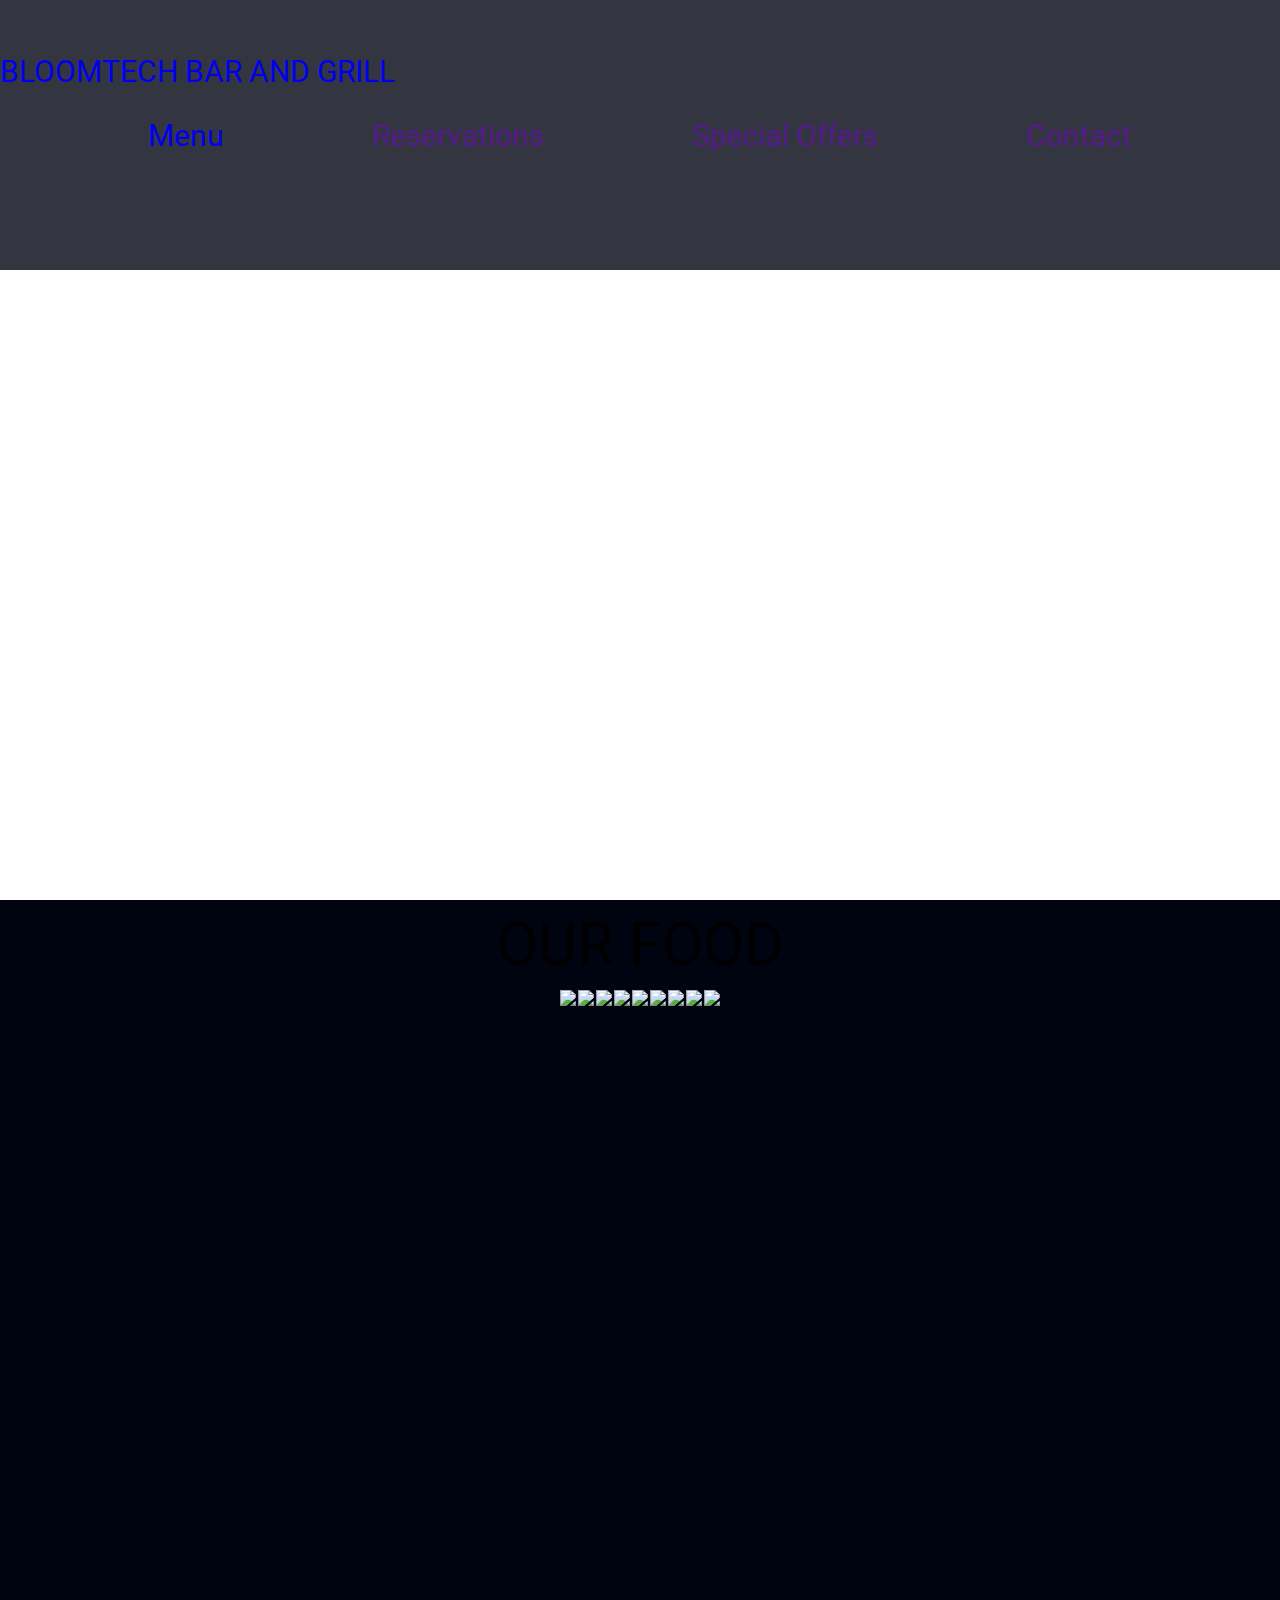
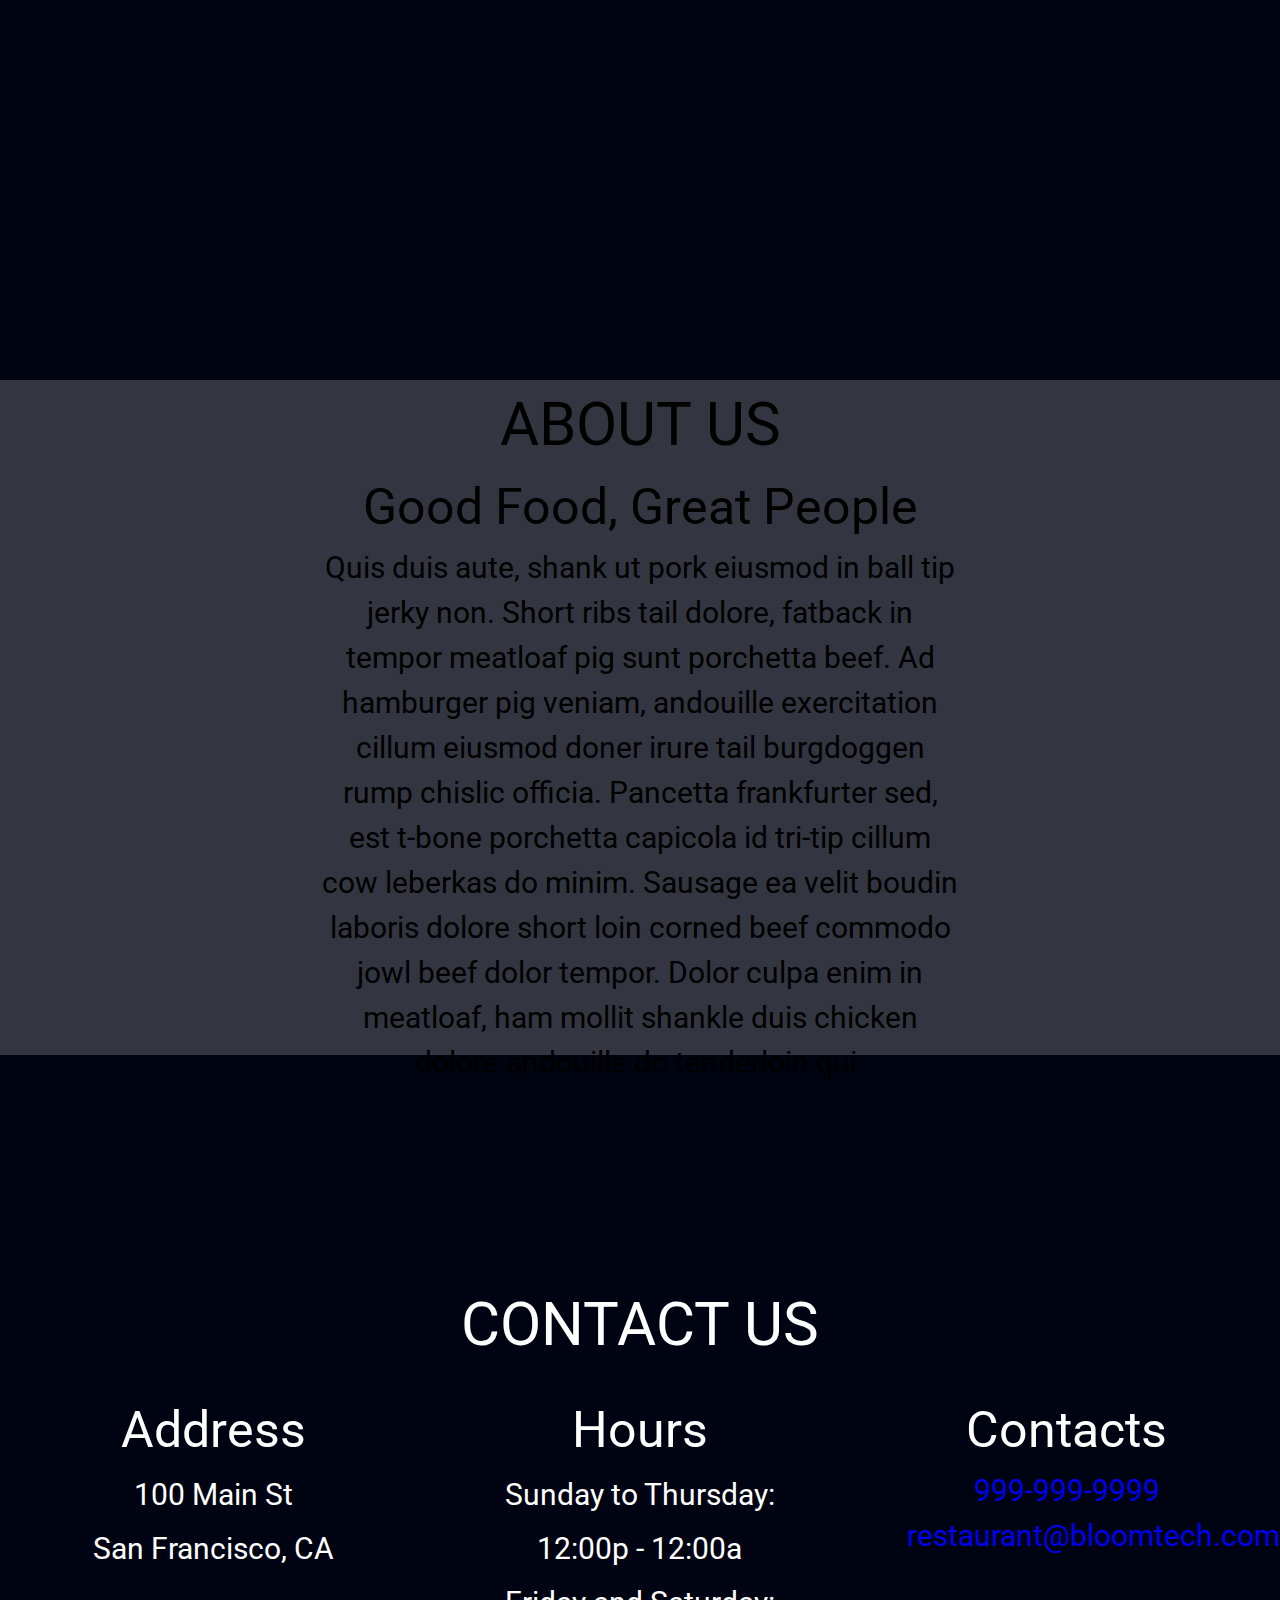
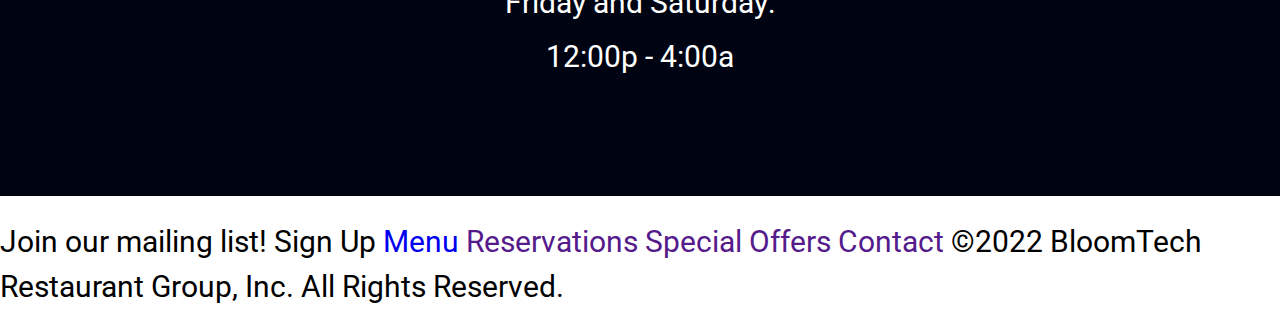
==== index.html @ 0a2c80d6 "footer links" ====
<!doctype html>


<html lang="en">
	
<head>
	<link rel="stylesheet" href="./css/index.css">
    <meta name="viewport" content="width=device-width, initial-scale=1" />
	<meta charset="utf-8">
	<title>Sprint Challenge - Home</title>
	<link href="https://fonts.googleapis.com/css?family=Roboto|Rubik" rel="stylesheet">
	<script src="https://kit.fontawesome.com/5b12ffad4b.js" crossorigin="anonymous"></script>
</head>

<body>
	<div>
		<!-- header -->
		<header>
			<div class="block">
				<h1><a href="index.html">BLOOMTECH BAR AND GRILL</h1></a>

				<div class="nav">
				<a href="menu.html">Menu</a>
				<a href="">Reservations</a>
				<a href="">Special Offers</a>
				<a href="">Contact</a>
				</div>

				<div class="socials">
					<i class="fa-brands fa-facebook fa-4x"></i>
					<i class="fa-brands fa-twitter fa-4x"></i>
					<i class="fa-brands fa-instagram fa-4x"></i>
				</div>
			</div>
		</header>

		<!-- gallery section -->
		<section class="gallery">
			<div>
				<h2>OUR FOOD</h2>

				<img src="img/food-avocadotoast.jpg" />

				<img src="img/food-burger.jpg" />

				<img src="img/food-poutine.jpg" />

				<img src="img/food-ribs.jpg" />

				<img src="img/food-sandwich.jpg" /> 

				<img src="img/food-sausage.jpg" />

				<img src="img/food-steak.jpg" />

				<img src="img/food-tacos.jpg" />

				<img src="img/food-wings.jpg" />
			</div>
		</section>

		<!-- spacer -->
		<div class="spacer"></div>

		<!-- about section -->
		<section class="about">
			<div class="about-container">
				<h2>ABOUT US</h2>

				<div id="cooks" class="pic">
				</div>

				<div class="text">
					<h3>Good Food, Great People</h3>
					<p>Quis duis aute, shank ut pork eiusmod in ball tip jerky non. Short ribs tail dolore, fatback in
						tempor meatloaf pig sunt porchetta beef. Ad hamburger pig veniam, andouille exercitation cillum
						eiusmod doner irure tail burgdoggen rump chislic officia. Pancetta frankfurter sed, est t-bone
						porchetta capicola id tri-tip cillum cow leberkas do minim. Sausage ea velit boudin laboris
						dolore
						short loin corned beef commodo jowl beef dolor tempor. Dolor culpa enim in meatloaf, ham mollit
						shankle duis chicken dolore andouille do tenderloin qui.</p>
				</div>

				<div id="bartender" class="pic">
				</div>
			</div>
		</section>

		<!-- spacer -->
		<div class="spacer"></div>

		<!-- contact section -->
		<section class="contact">
			<div class="contact-container">
				<h2>CONTACT US</h2>

				<div class="info">
					<div class="address">
						<h3>Address</h3>

						<address>
							<p>100 Main St</p>
							<p>San Francisco, CA</p>
						</address>
					</div>

					<div class="hours">
						<h3>Hours</h3>

						<div>
							<p>Sunday to Thursday:</p>
							<p>12:00p - 12:00a</p>
							<p>Friday and Saturday:</p>
							<p>12:00p - 4:00a</p>
						</div>
					</div>

					<div class="contacts">
						<h3>Contacts</h3>

						<div>
							<a id="phone" href="tel:999-999-9999">999-999-9999</a>
							<a id="email" href="mailto:restaurant@bloomtech.com">restaurant@bloomtech.com</a>
						</div>
					</div>
				</div>
			</div>
		</section>

		<!-- spacer -->
		<div class="spacer-sm"></div>

		<!-- footer -->
		<footer>
			<!-- email signup -->
			Join our mailing list!
			Sign Up
			<a href="menu.html">Menu</a>
		    <a href="">Reservations</a>
			<a href="">Special Offers</a>
			<a href="">Contact</a>
			<!-- copyright -->
			©2022 BloomTech Restaurant Group, Inc. All Rights Reserved.
		</footer>
	</div>
</body>

</html>
---- css/index.css ----
/* http://meyerweb.com/eric/tools/css/reset/ 
   v2.0 | 20110126
   License: none (public domain)
*/

html, body, div, span, applet, object, iframe,
h1, h2, h3, h4, h5, h6, p, blockquote, pre,
a, abbr, acronym, address, big, cite, code,
del, dfn, em, img, ins, kbd, q, s, samp,
small, strike, strong, sub, sup, tt, var,
b, u, i, center,
dl, dt, dd, ol, ul, li,
fieldset, form, label, legend,
table, caption, tbody, tfoot, thead, tr, th, td,
article, aside, canvas, details, embed, 
figure, figcaption, footer, header, hgroup, 
menu, nav, output, ruby, section, summary,
time, mark, audio, video {
	margin: 0;
	padding: 0;
	border: 0;
	font-size: 100%;
	font: inherit;
	vertical-align: baseline;
}
/* HTML5 display-role reset for older browsers */
article, aside, details, figcaption, figure, 
footer, header, hgroup, menu, nav, section {
	display: block;
}
body {
	line-height: 1;
}
ol, ul {
	list-style: none;
}
blockquote, q {
	quotes: none;
}
blockquote:before, blockquote:after,
q:before, q:after {
	content: '';
	content: none;
}
table {
	border-collapse: collapse;
	border-spacing: 0;
}

* {
    box-sizing: border-box;
}

html {
    max-width: 1920px;
    min-width: 428px;
    width: 100%;
    font-size: 62.5%;
}

body {
    font-family: 'Roboto', sans-serif;
    line-height: 1.5;
}

h1, h2, h3, h4, h5, h6, p, a, i {
    text-decoration: none;
}

h1 {
    font-size: 7.5rem;
}

h2 {
    font-size: 6rem;
}

h3 {
    font-size: 5rem;
}

p, a {
    font-size: 3rem;
}

/* header section */
header {
    width: 100%;
    height: 100vh;
    background-image: url('../img/home-header.jpg');
    background-size: cover;
    background-position: center;
    background-repeat: no-repeat;  
}

.block{
    background-color: rgb(0, 4, 17, .8);
    height: 30vh;
    width: 100%;
}

.socials{
    color: white;
}

header h1{
    width: 100%;
}

header .nav{
    display: flex;
    justify-content: space-evenly;
    width: 100%;
}

/* spacers */
.spacer {
    width: 100%;
    height: 20vh;
    background-color: rgb(0, 4, 17);
}
.spacer-sm {
    width: 100%;
    height: 10vh;
    background-color: rgb(0, 4, 17);
}

/* gallery section */
.gallery {
    width: 100%;
    height: 100vh;
    text-align: center;
    background-color: rgb(0, 4, 17);
}

/* about us section */
.about {
    width: 100%;
    height: 75vh;
    text-align: center;
    background-image: url("../img/staff-cooks.jpg");
    background-size: cover;
    background-position: top;
    background-repeat: no-repeat;
}

.about-container {
    height: 100%;
    display: flex;
    flex-wrap: wrap;
    justify-content: center;
    align-items: center;
    background-color: rgb(0, 4, 17, .8);
}

.about h2 {
    width: 100%;
}

.about-container .text {
    width: 50%;
}

/* contact us section */
.contact {
    color: white;
    text-align: center;
    background-image: url("../img/jumbo-restaurant.jpg");
    background-size: cover;
    background-position: center;
    background-repeat: no-repeat;
    background-color: rgb(0, 4, 17);
}

.contact-container {
    width: 100%;
    height: 100%;
    background-color: rgb(0, 4, 17, .8);
}

.contact h2 {
    padding-top: 5vh;
}

.contact h3 {
    padding-top: 2.5vh;
}

.contact p {
    padding: .5vh 0;
}

.info {
    width: 100%;
    display: flex;
    justify-content: space-around;
}

.address {
    width: 25%;
}

.hours {
    width: 25%;
    padding-bottom: 2.5vh;
}

.contacts {
    width: 25%;
}

/* footer section */
footer {
    width: 100%;
    height: 15vh;
    padding-top: 2.5vh;
    font-size: 3rem;
}

/* mobile media query */
@media (max-width: 428px) {
    /* header section */
    

    /* gallery section */
    .gallery {
        height: auto;
    }
    
    /* about us section */

    .about {
        height: 200vh;
    }
    
    .about h2 {
        width: 100%;
        padding-top: 5vh;
    }
    
    .about-container .text {
        width: 85%;
    }
    
    /* contact us section */
    .contact h3 {
        padding-top: 2.5vh;
    }
    
    .info {
        flex-wrap: wrap;
    }
    
    .address {
        width: 100%;
        padding-bottom: 2.5vh;
    }
    
    .hours {
        width: 100%;
    }
    
    .contacts {
        width: 100%;
        padding-bottom: 2.5vh;
    }

    /* footer section */
    footer {
        height: auto;
        padding-top: 2.5vh;
        font-size: 2rem;
    }
}
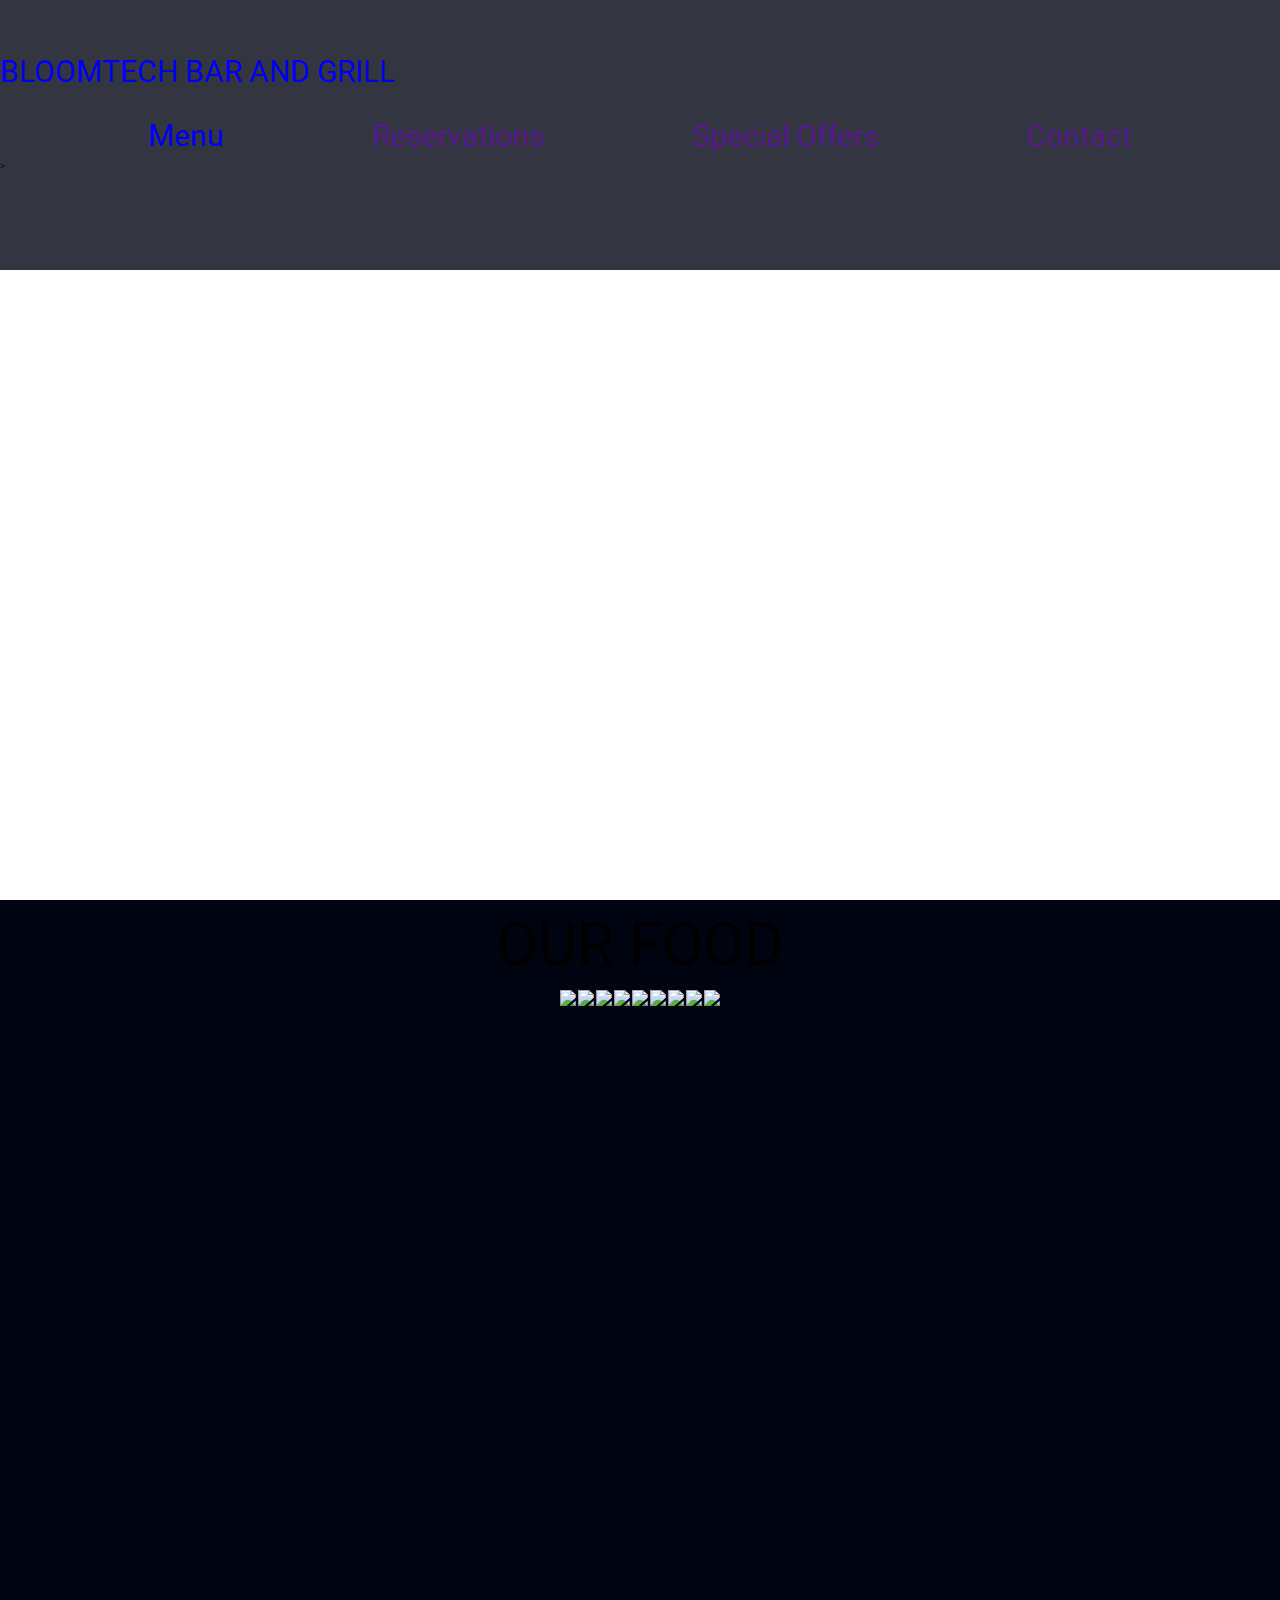
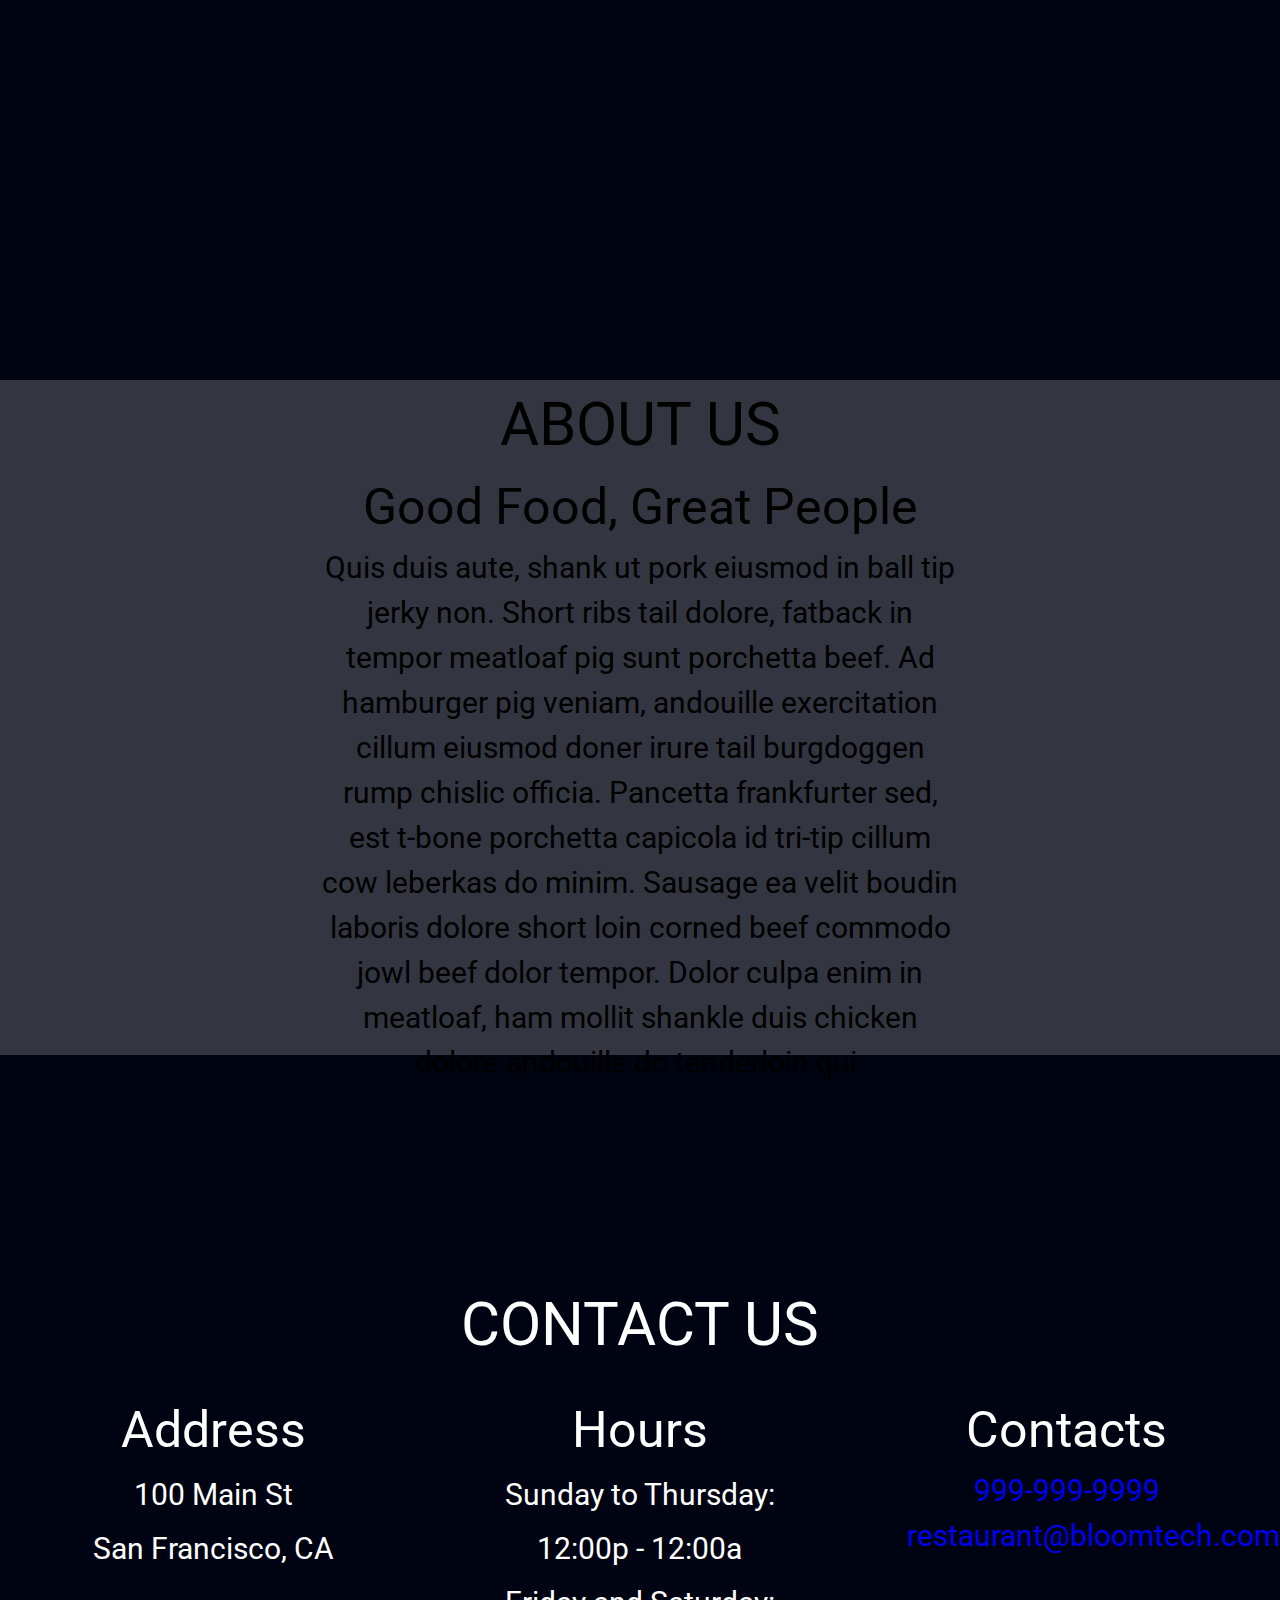
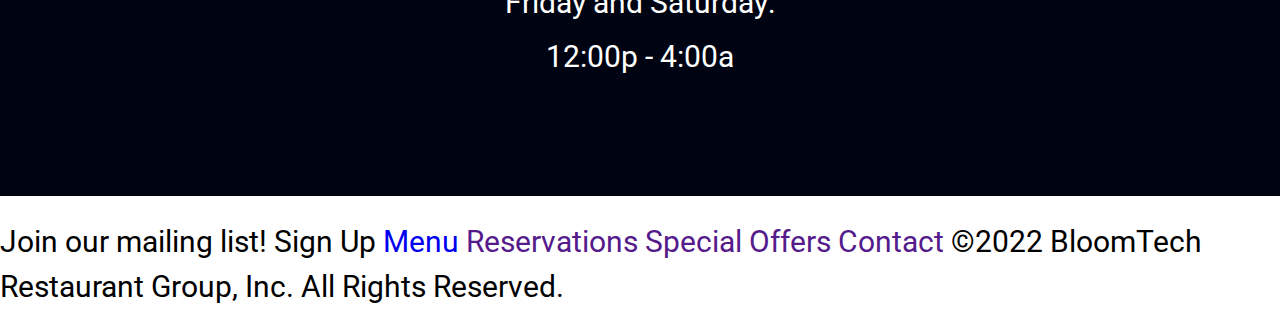
==== commit 8a733604: "updated nav" ====
--- a/index.html
+++ b/index.html
@@ -19,12 +19,12 @@
 			<div class="block">
 				<h1><a href="index.html">BLOOMTECH BAR AND GRILL</h1></a>
 
-				<div class="nav">
+				<nav>
 				<a href="menu.html">Menu</a>
 				<a href="">Reservations</a>
 				<a href="">Special Offers</a>
 				<a href="">Contact</a>
-				</div>
+				</nav>>
 
 				<div class="socials">
 					<i class="fa-brands fa-facebook fa-4x"></i>
--- a/css/index.css
+++ b/css/index.css
@@ -107,7 +107,7 @@
     width: 100%;
 }
 
-header .nav{
+nav{
     display: flex;
     justify-content: space-evenly;
     width: 100%;
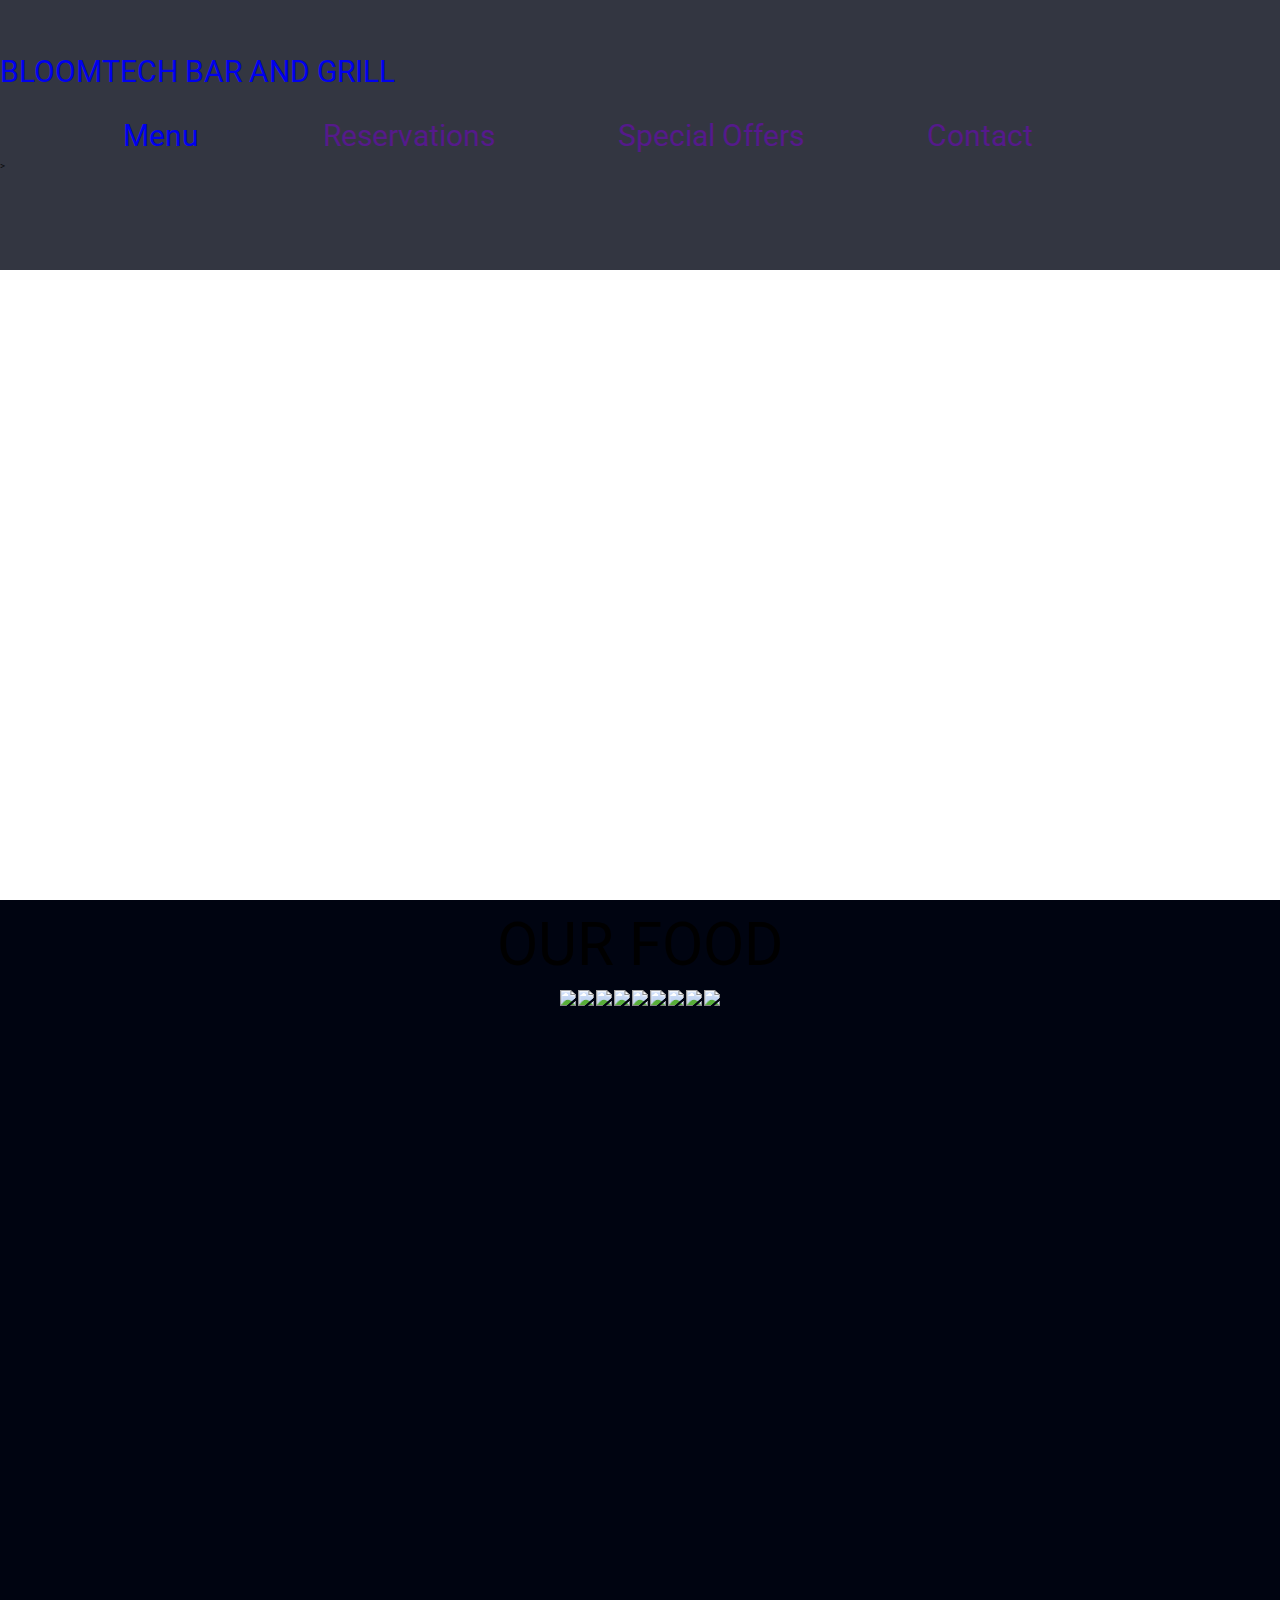
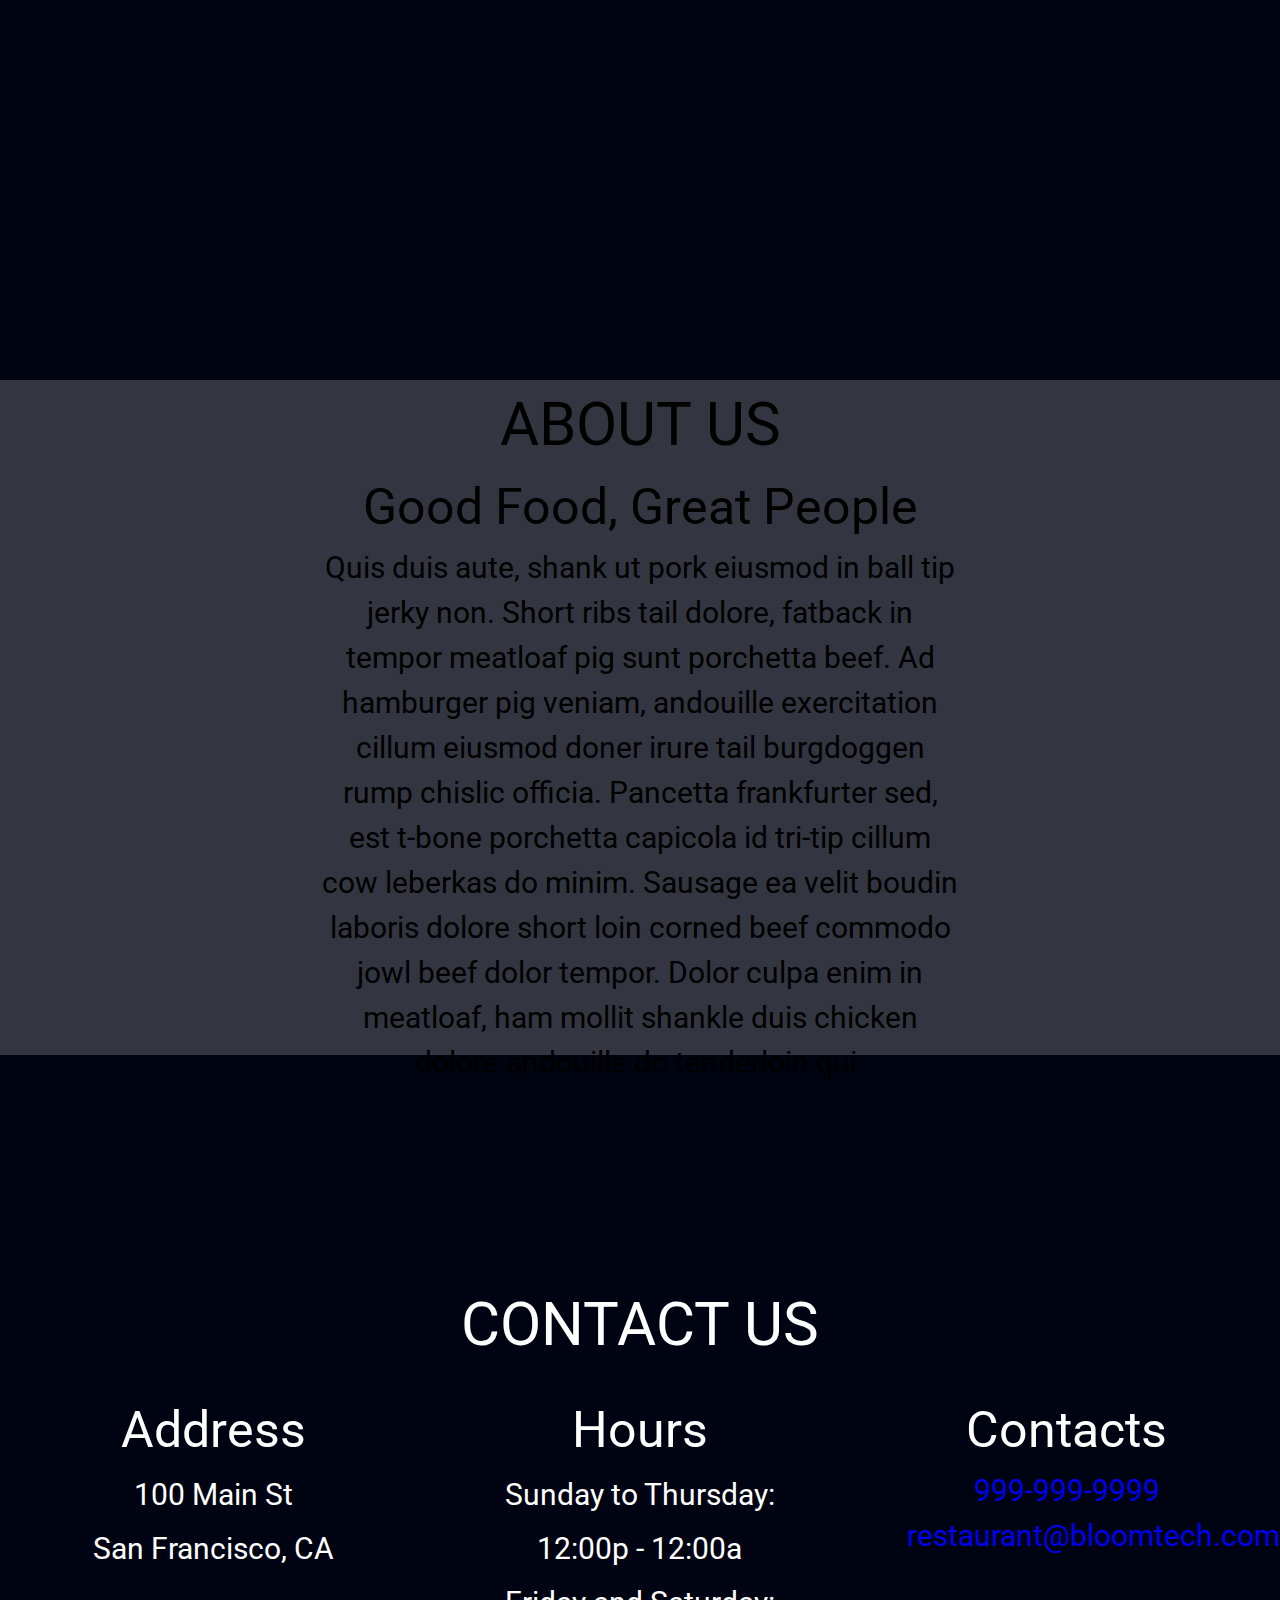
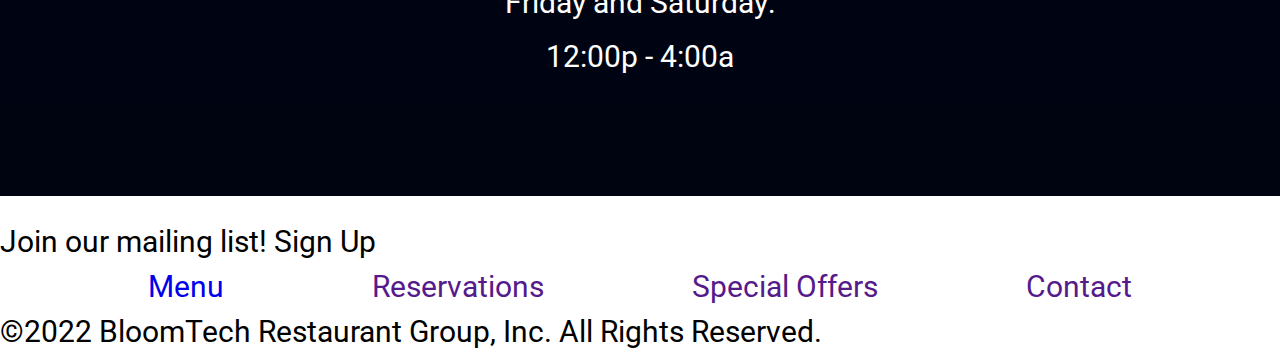
==== commit ac6830f4: "moved media icons" ====
--- a/index.html
+++ b/index.html
@@ -24,13 +24,15 @@
 				<a href="">Reservations</a>
 				<a href="">Special Offers</a>
 				<a href="">Contact</a>
-				</nav>>
 
 				<div class="socials">
 					<i class="fa-brands fa-facebook fa-4x"></i>
 					<i class="fa-brands fa-twitter fa-4x"></i>
 					<i class="fa-brands fa-instagram fa-4x"></i>
 				</div>
+				</nav>>
+
+				
 			</div>
 		</header>
 
@@ -135,10 +137,12 @@
 			<!-- email signup -->
 			Join our mailing list!
 			Sign Up
+			<nav>
 			<a href="menu.html">Menu</a>
 		    <a href="">Reservations</a>
 			<a href="">Special Offers</a>
 			<a href="">Contact</a>
+			</nav>
 			<!-- copyright -->
 			©2022 BloomTech Restaurant Group, Inc. All Rights Reserved.
 		</footer>
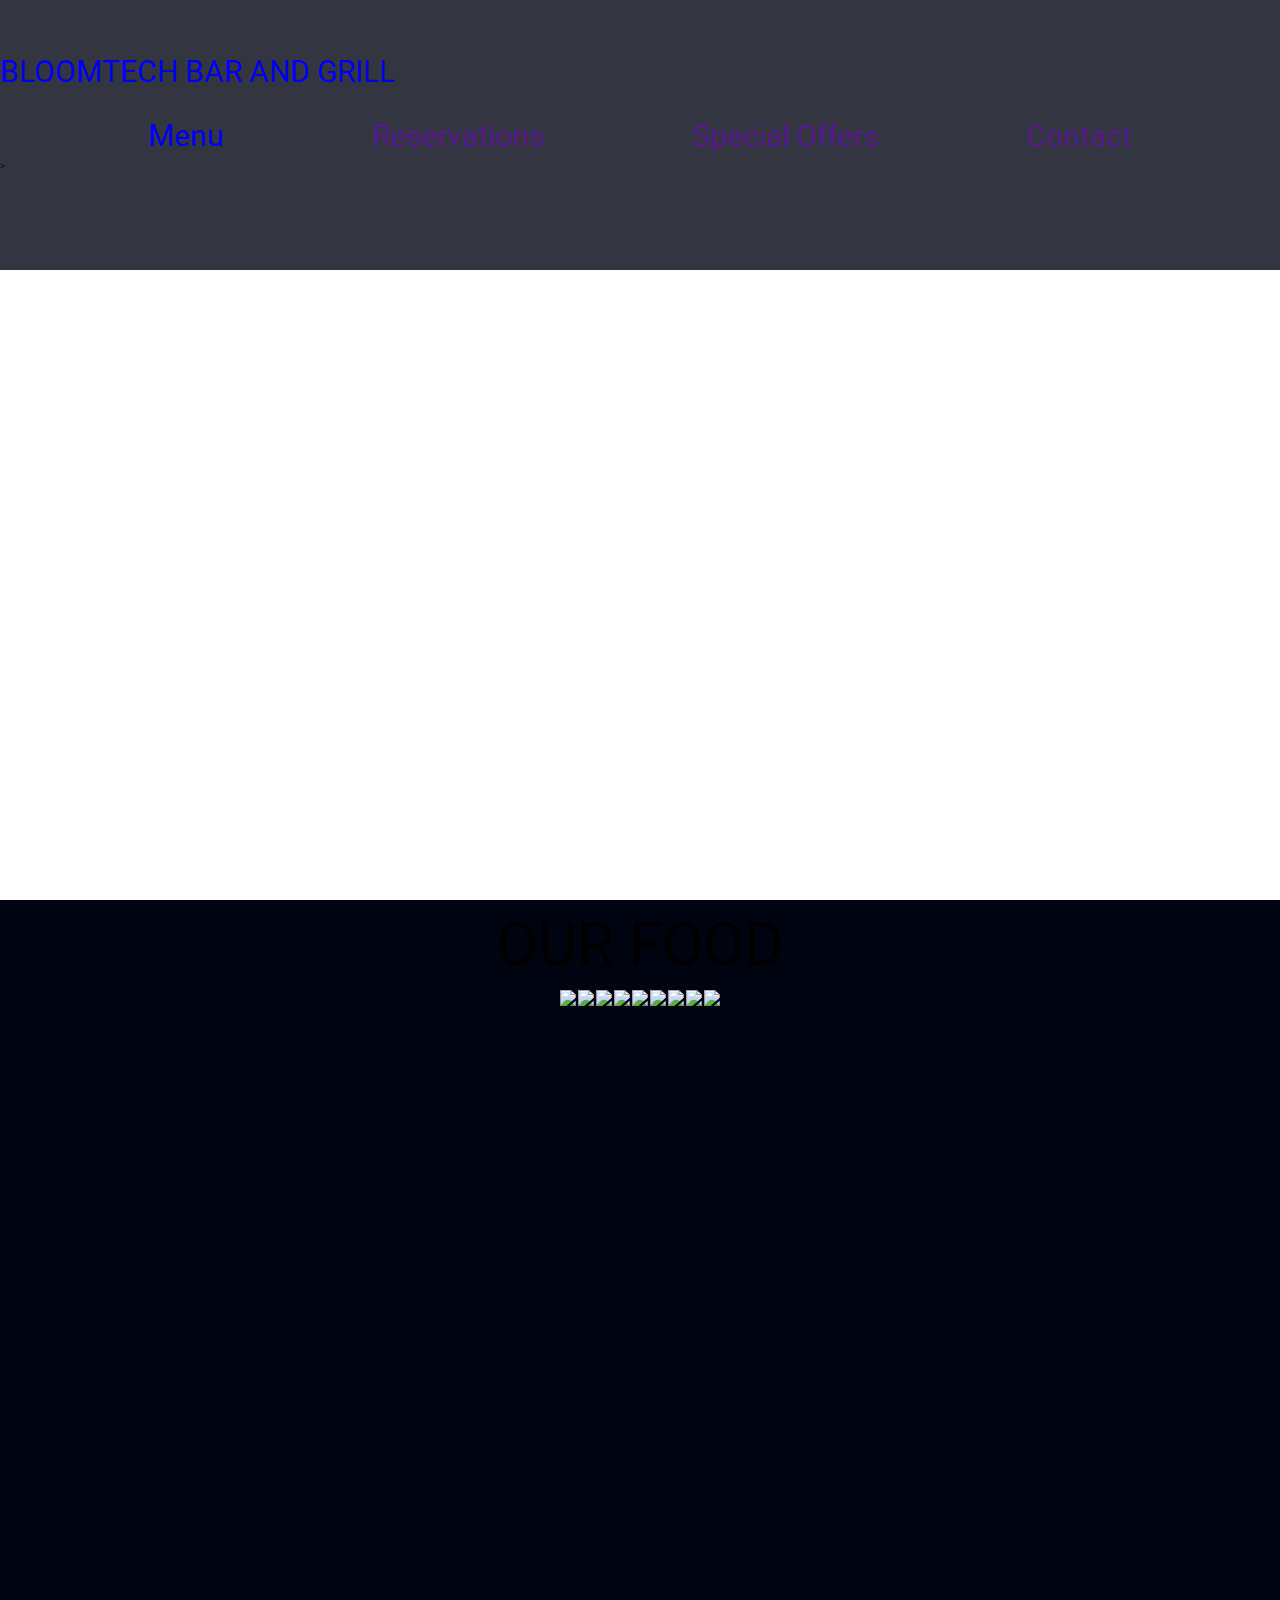
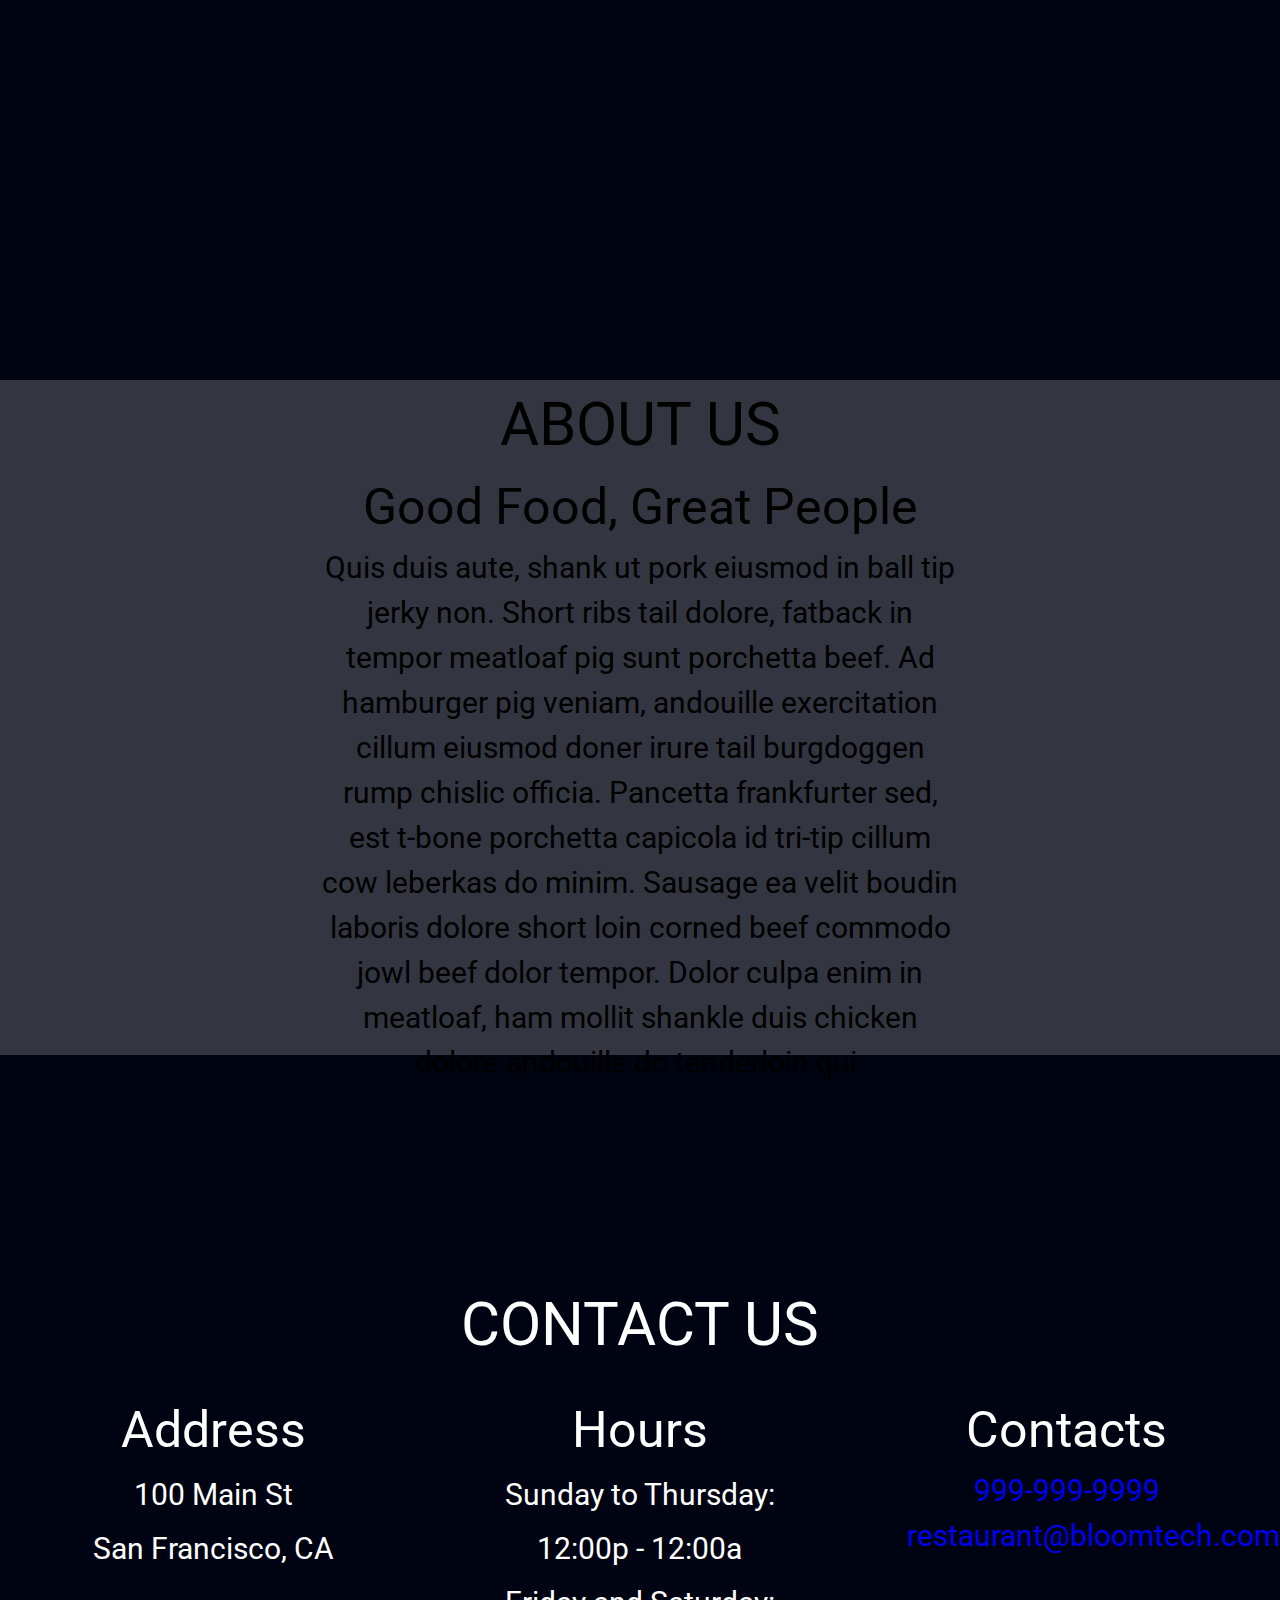
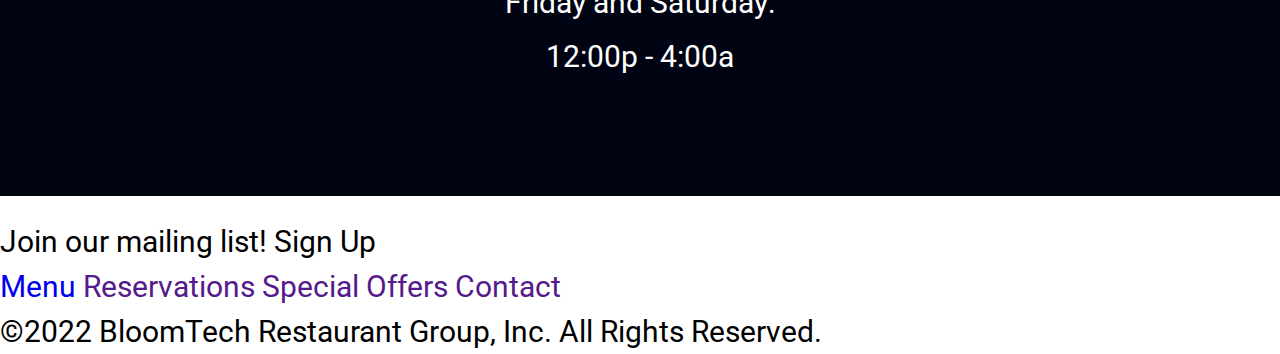
==== commit baeeaaa4: "fixed nav links" ====
--- a/index.html
+++ b/index.html
@@ -20,10 +20,12 @@
 				<h1><a href="index.html">BLOOMTECH BAR AND GRILL</h1></a>
 
 				<nav>
+				<links>
 				<a href="menu.html">Menu</a>
 				<a href="">Reservations</a>
 				<a href="">Special Offers</a>
 				<a href="">Contact</a>
+				</links>
 
 				<div class="socials">
 					<i class="fa-brands fa-facebook fa-4x"></i>
--- a/css/index.css
+++ b/css/index.css
@@ -99,18 +99,22 @@
     width: 100%;
 }
 
-.socials{
+.socials {
     color: white;
 }
 
-header h1{
-    width: 100%;
-}
-
-nav{
-    display: flex;
+header h1 {
+    width: 100%;
+}
+
+nav {
     justify-content: space-evenly;
     width: 100%;
+}
+
+nav links{
+    display:flex;
+    justify-content: space-evenly;
 }
 
 /* spacers */
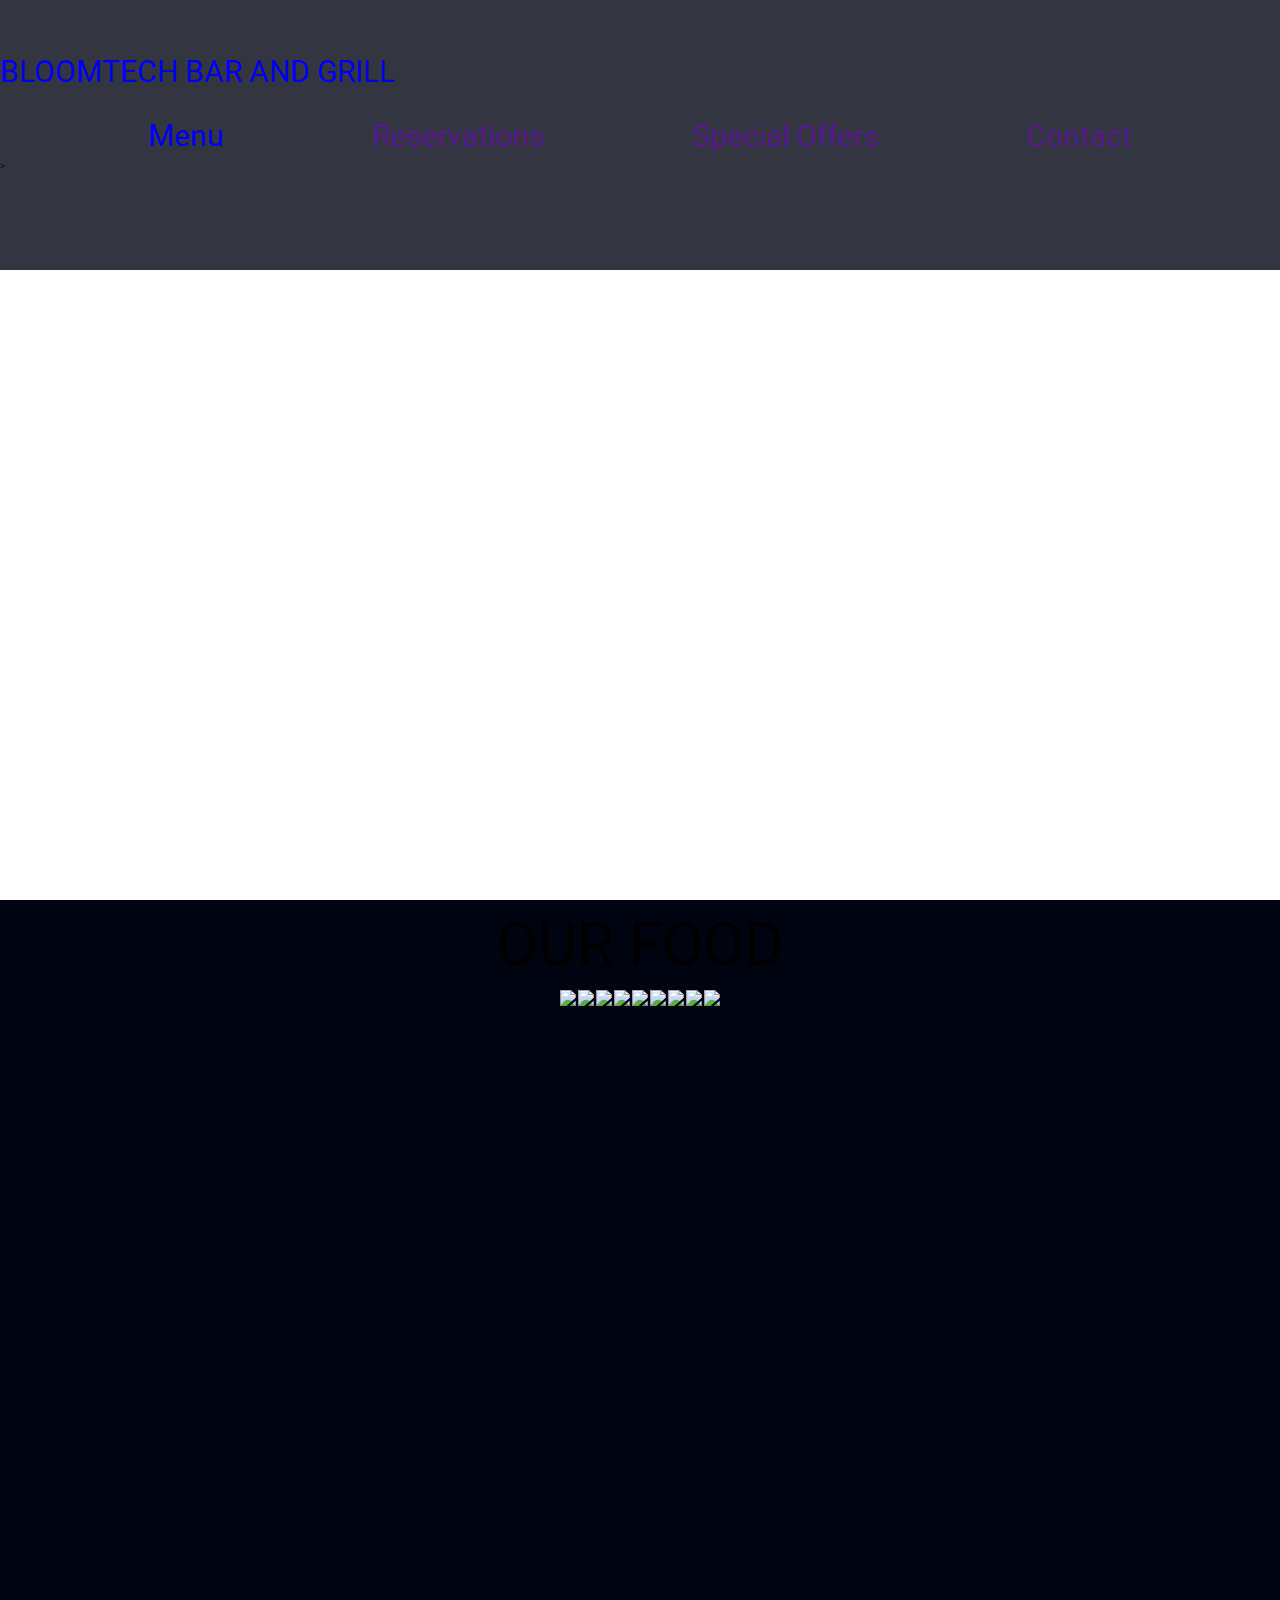
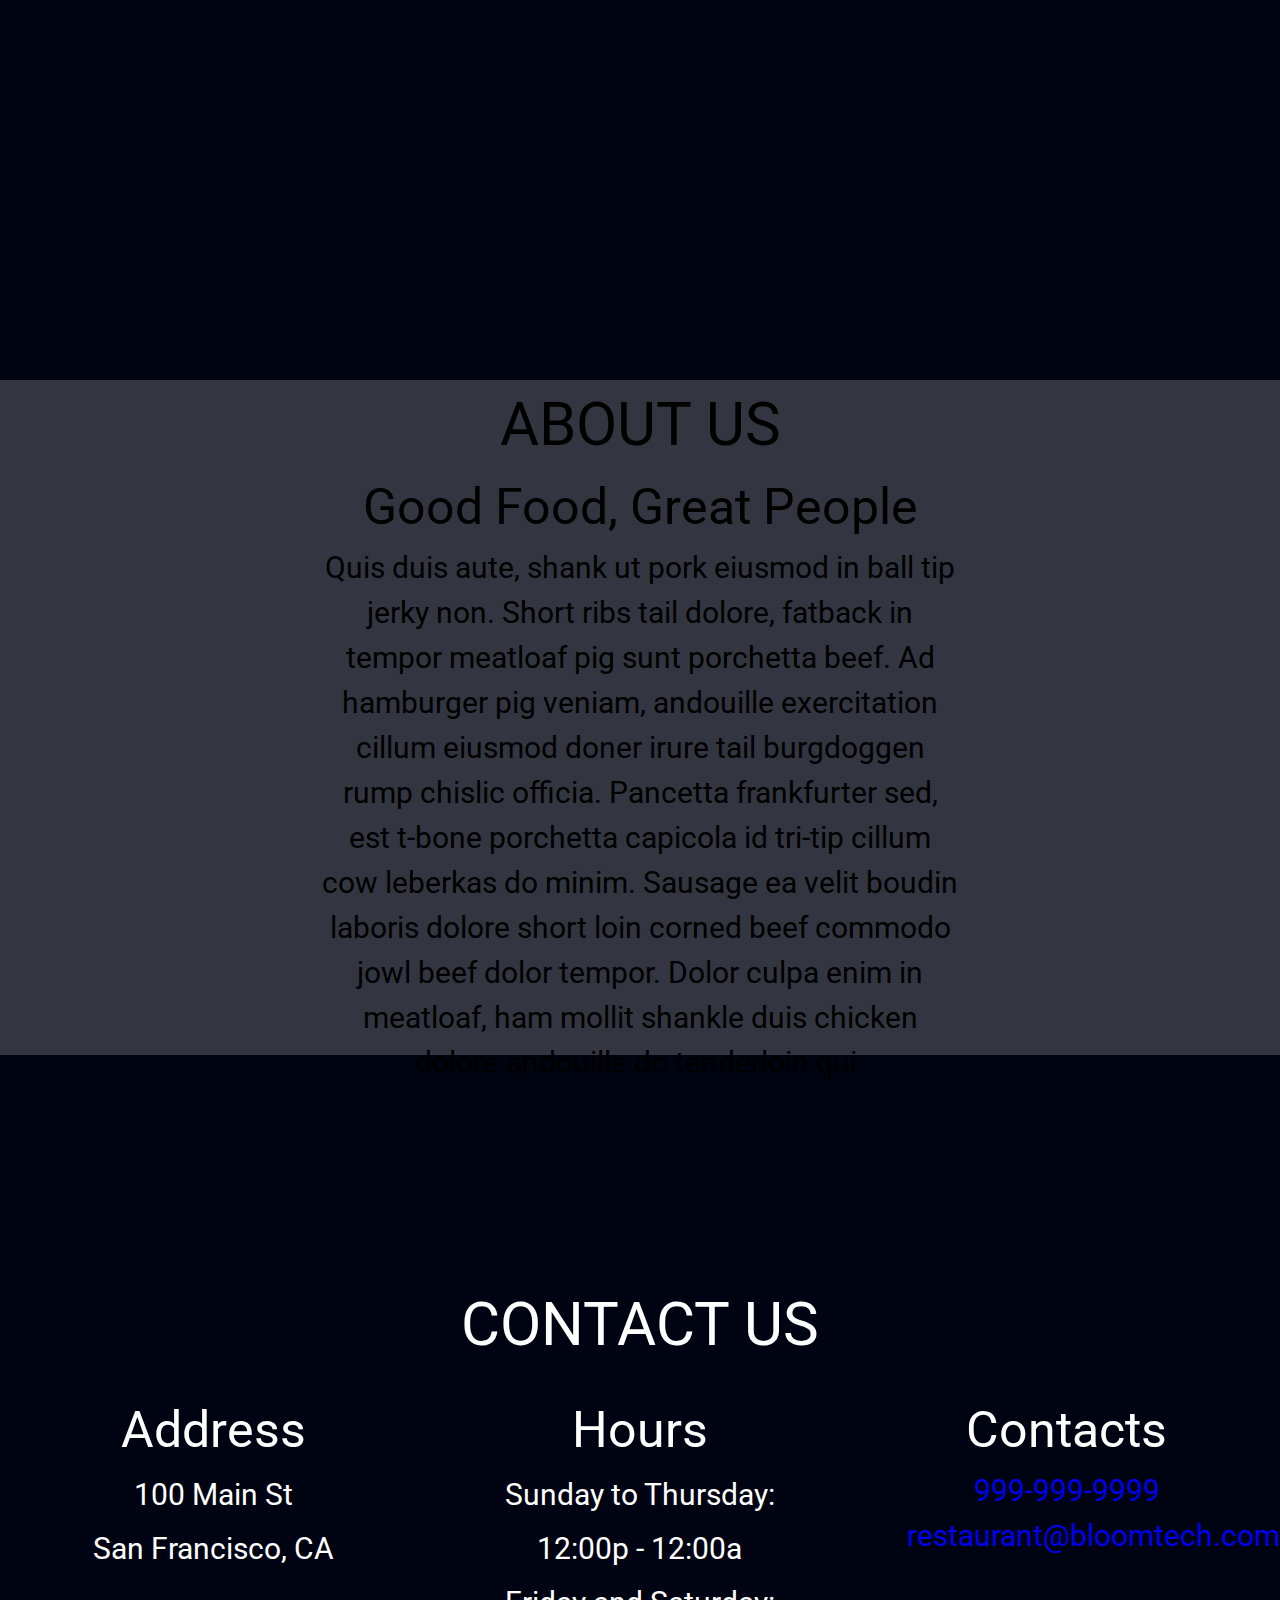
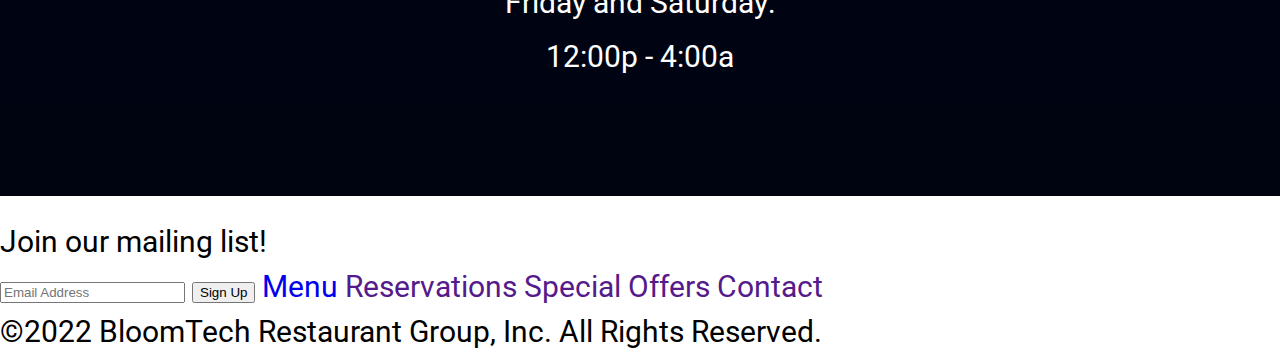
==== commit c6e54545: "input and button in footer" ====
--- a/index.html
+++ b/index.html
@@ -20,12 +20,12 @@
 				<h1><a href="index.html">BLOOMTECH BAR AND GRILL</h1></a>
 
 				<nav>
-				<links>
+				<div class="nav links">
 				<a href="menu.html">Menu</a>
 				<a href="">Reservations</a>
 				<a href="">Special Offers</a>
 				<a href="">Contact</a>
-				</links>
+				</div>
 
 				<div class="socials">
 					<i class="fa-brands fa-facebook fa-4x"></i>
@@ -138,8 +138,10 @@
 		<footer>
 			<!-- email signup -->
 			Join our mailing list!
-			Sign Up
+
 			<nav>
+				<input type="text" id="fname" name="fname" placeholder="Email Address">
+				<input type="submit" value="Sign Up">
 			<a href="menu.html">Menu</a>
 		    <a href="">Reservations</a>
 			<a href="">Special Offers</a>
--- a/css/index.css
+++ b/css/index.css
@@ -112,9 +112,16 @@
     width: 100%;
 }
 
-nav links{
+nav .links{
     display:flex;
     justify-content: space-evenly;
+}
+
+.socials {
+    width:30%;
+    display: flex;
+    justify-content: space-evenly;
+    margin: 0 auto;
 }
 
 /* spacers */
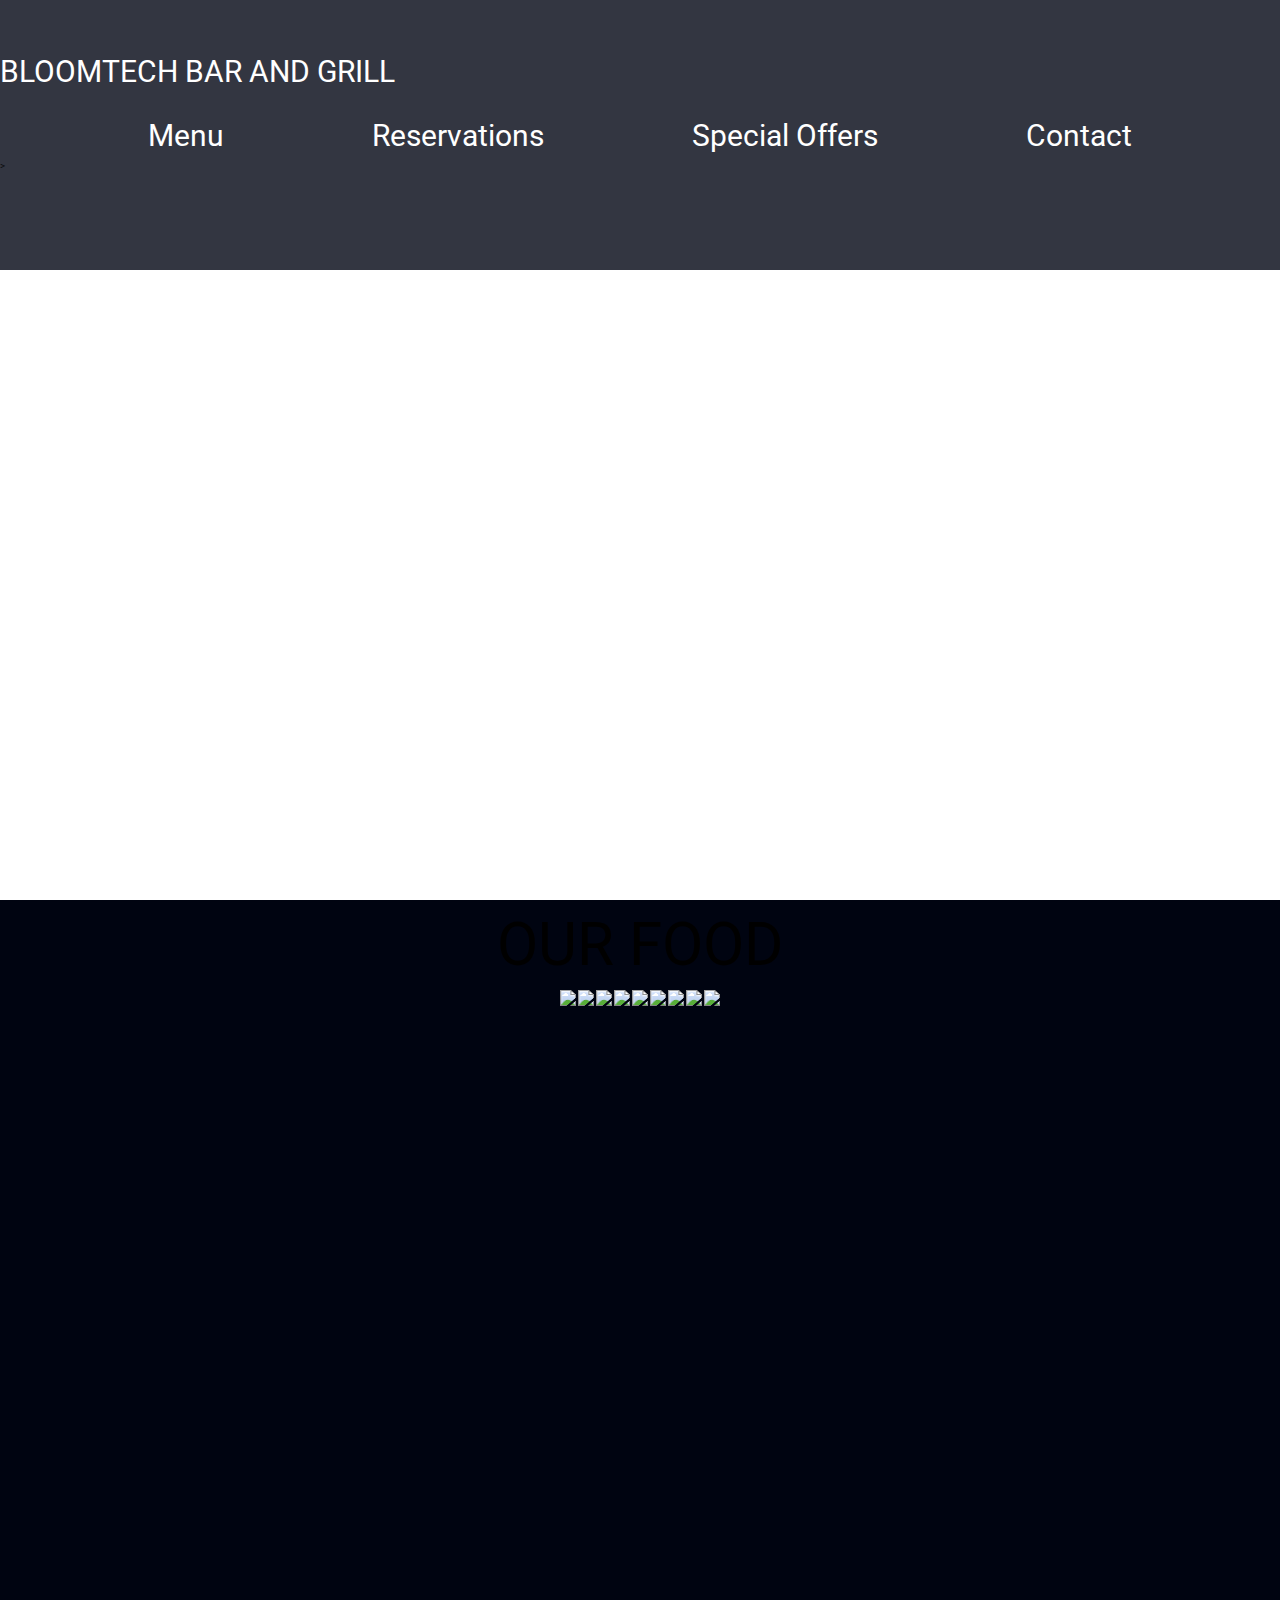
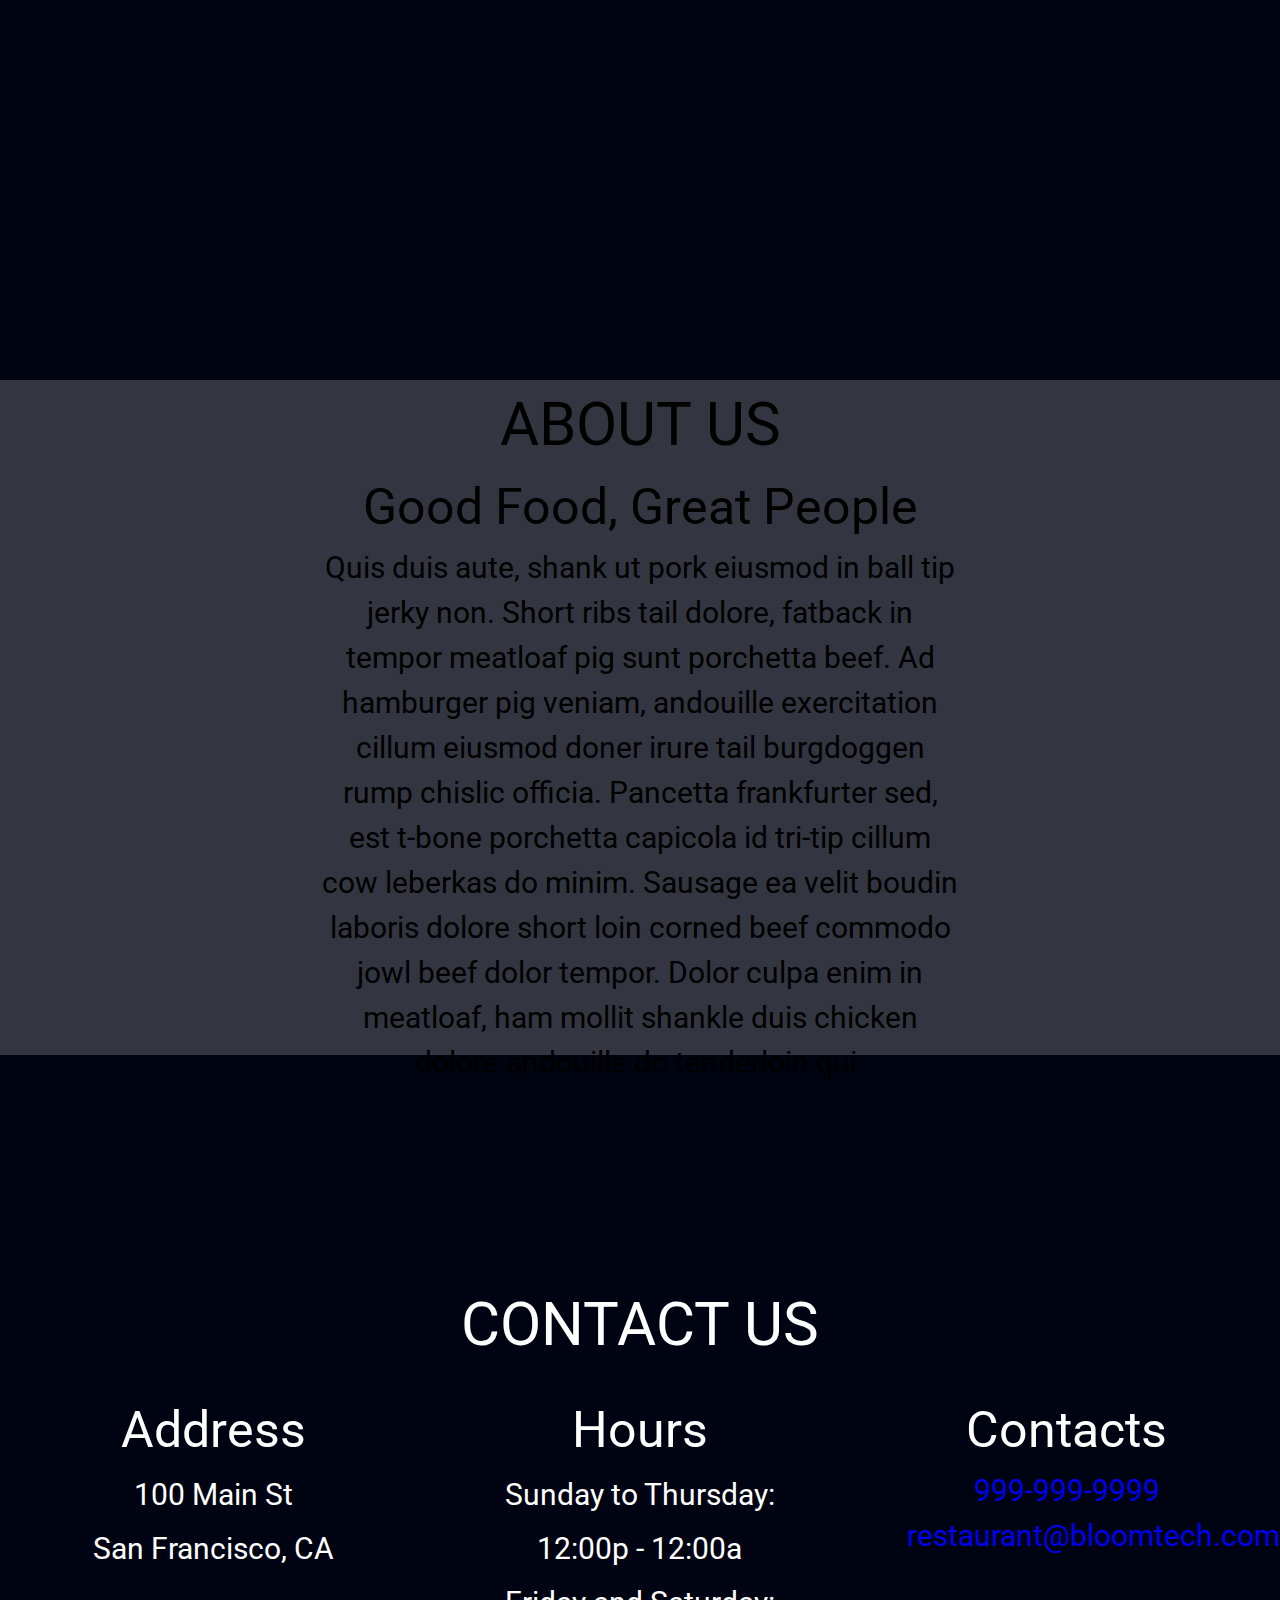
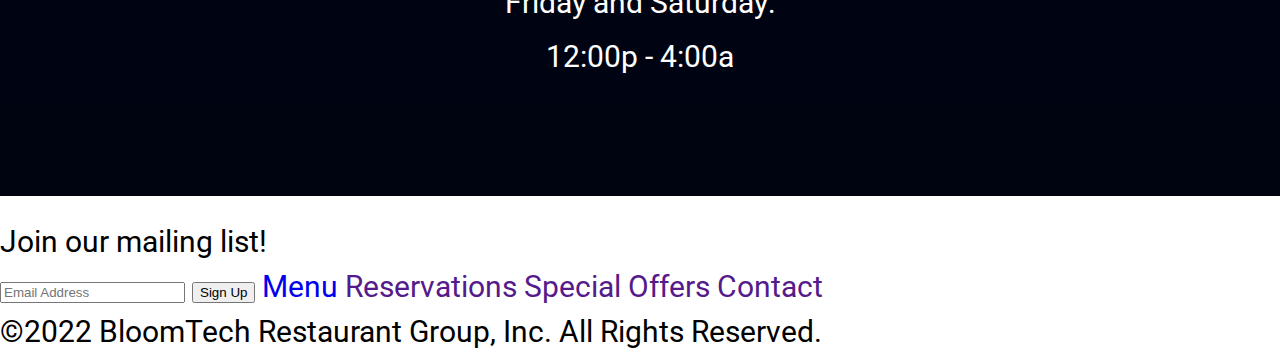
==== commit f6518c05: "viewport and style" ====
--- a/index.html
+++ b/index.html
@@ -4,8 +4,8 @@
 <html lang="en">
 	
 <head>
-	<link rel="stylesheet" href="./css/index.css">
-    <meta name="viewport" content="width=device-width, initial-scale=1" />
+	<meta name="viewport" content="width=device-width, initial-scale=1.0" />
+	<link rel="stylesheet" href="css/index.css">
 	<meta charset="utf-8">
 	<title>Sprint Challenge - Home</title>
 	<link href="https://fonts.googleapis.com/css?family=Roboto|Rubik" rel="stylesheet">
@@ -140,8 +140,8 @@
 			Join our mailing list!
 
 			<nav>
-				<input type="text" id="fname" name="fname" placeholder="Email Address">
-				<input type="submit" value="Sign Up">
+			<input type="text" placeholder="Email Address">
+			<button type="button">Sign Up</button>
 			<a href="menu.html">Menu</a>
 		    <a href="">Reservations</a>
 			<a href="">Special Offers</a>
--- a/css/index.css
+++ b/css/index.css
@@ -93,6 +93,10 @@
     background-repeat: no-repeat;  
 }
 
+header a {
+    color: white;
+}
+
 .block{
     background-color: rgb(0, 4, 17, .8);
     height: 30vh;
@@ -103,9 +107,6 @@
     color: white;
 }
 
-header h1 {
-    width: 100%;
-}
 
 nav {
     justify-content: space-evenly;
